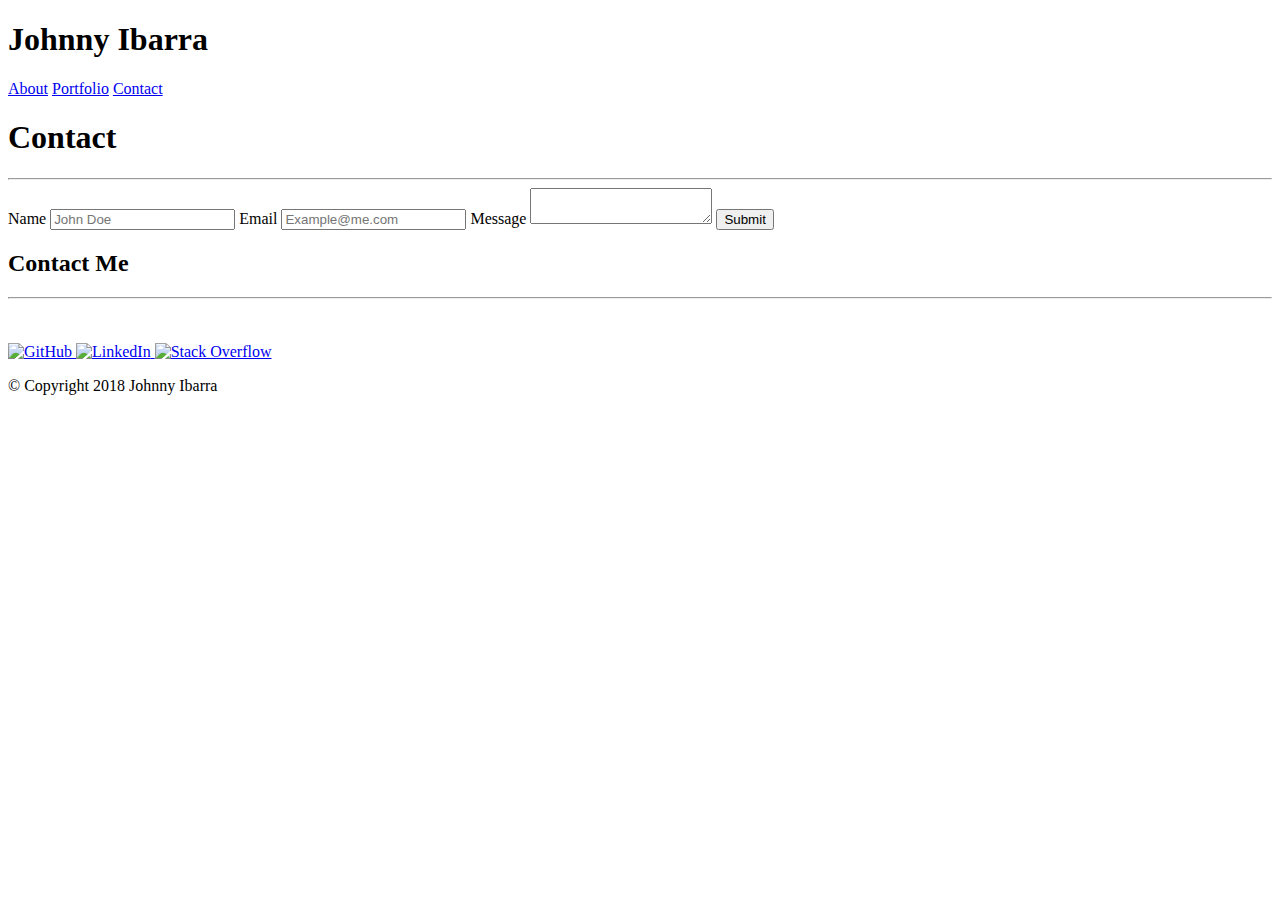
==== contact.html @ 5e498e03 "push" ====
<!DOCTYPE html>
<html lang="en">

<head>
	<meta charset="UTF-8">
	<meta name="viewport" content="width=device-width, initial-scale=1.0">
	<meta http-equiv="X-UA-Compatible" content="ie=edge">
	<!-- CSS Link -->
	<link rel="stylesheet" type="text/css" href="assets/css/style.css">
	<!-- Title -->
	<title>Johnny Ibarra | Basic Portfolio</title>
</head>

<body>
	<!-- Header for Every Page -->
	<header id="header">
		<!-- Content Box-->
		<div class="header">
			<!--My Name -->
			<h1 id="logo">Johnny Ibarra</h1>
			<!--Navigation Bar-->
			<div class="navigation">
				<a class="navlink" href="index.html">About</a>
				<a class="navlink" id="portfolio" href="portfolio.html">Portfolio</a>
				<a class="navlink" href="contact.html">Contact</a>
			</div>
		</div>
	</header>
	<!-- Content -->
	<div class="body">
		<div class="bodycontent">
			<!-- Contact Form -->
			<section>
				<h1 class="contentTitle">Contact</h1>
				<hr>
				<form action="mailto:JohnnhJesseIbarra@gmail.com" method="post" enctype="text/plain">
					<div>
						<span>Name</span>
						<input id="name" type="text" name="name" placeholder="John Doe" />
						<span>Email</span>
						<input id="email" type="text" name="email" placeholder="Example@me.com" />
						<span>Message</span>
						<textarea id="feedback" name="feedback"></textarea>
						<input type="submit" value="Submit">
					</div>
				</form>
			</section>
			<!-- Social Media Links for Every Page -->
			<sidebar>
				<h2 id="contact">Contact Me</h2>
				<hr>
				<br>
				<br>
				<div class="contactlinks">
					<a class="socialimages" href="https://github.com/JohnnyIbarra" target="_blank">
						<img src="assets/images/GitHubMark.png" alt="GitHub" width="60px" height="60px">
					</a>
					<a class="socialimages" href="https://www.linkedin.com/in/johnnyibarra" target="_blank">
						<img src="assets/images/LinkedInMark.png" alt="LinkedIn" width="60px" height="60px">
					</a>
					<a class="socialimages" href="https://stackoverflow.com/users/9140107/johnny-ibarra" target="_blank">
						<img src="assets/images/StackOverflowMark.png" alt="Stack Overflow" width="60px" height="60px">
					</a>
				</div>
			</sidebar>
		</div>
	</div>
	<!-- Footer -->
	<footer>
		<p id="footertext">© Copyright 2018 Johnny Ibarra</p>
	</footer>
</body>

</html>
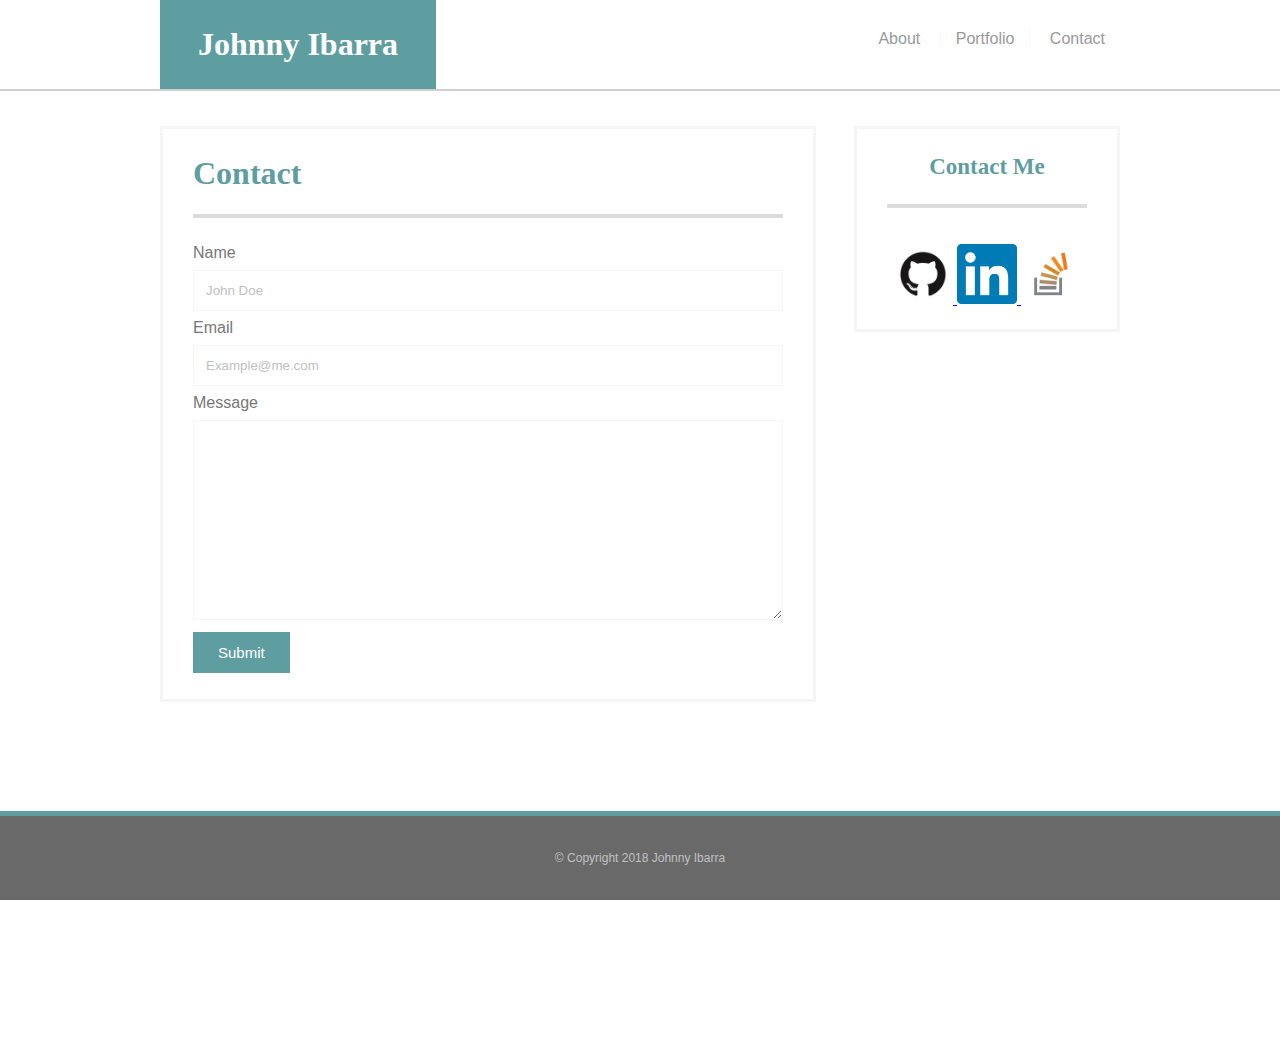
==== commit f50778be: "<update>" ====
--- a/contact.html
+++ b/contact.html
@@ -6,7 +6,7 @@
 	<meta name="viewport" content="width=device-width, initial-scale=1.0">
 	<meta http-equiv="X-UA-Compatible" content="ie=edge">
 	<!-- CSS Link -->
-	<link rel="stylesheet" type="text/css" href="assets/css/style.css">
+	<link rel="stylesheet" type="text/css" href="assets/style.css">
 	<!-- Title -->
 	<title>Johnny Ibarra | Basic Portfolio</title>
 </head>
@@ -53,13 +53,13 @@
 				<br>
 				<div class="contactlinks">
 					<a class="socialimages" href="https://github.com/JohnnyIbarra" target="_blank">
-						<img src="assets/images/GitHubMark.png" alt="GitHub" width="60px" height="60px">
+						<img src="assets/images/GitHub.jpg" alt="GitHub" width="60px" height="60px">
 					</a>
 					<a class="socialimages" href="https://www.linkedin.com/in/johnnyibarra" target="_blank">
-						<img src="assets/images/LinkedInMark.png" alt="LinkedIn" width="60px" height="60px">
+						<img src="assets/images/LinkedIn.jpg" alt="LinkedIn" width="60px" height="60px">
 					</a>
 					<a class="socialimages" href="https://stackoverflow.com/users/9140107/johnny-ibarra" target="_blank">
-						<img src="assets/images/StackOverflowMark.png" alt="Stack Overflow" width="60px" height="60px">
+						<img src="assets/images/StackOverflow.jpg" alt="Stack Overflow" width="60px" height="60px">
 					</a>
 				</div>
 			</sidebar>
--- a/assets/style.css
+++ b/assets/style.css
@@ -0,0 +1,416 @@
+
+* {
+	margin: 0;
+}
+
+hr {
+	border: 2px solid gainsboro;
+}
+/* Header CSS*/
+#header {
+	padding: 0px;
+	margin: 0px;
+	border-bottom: 2px solid #cfcfcf;
+}
+
+.header {
+	width: 960px;
+	margin: auto;
+}
+	/*Logo CSS */
+#logo {
+	background-color: cadetblue;
+	color: white;
+	font-family: 'Georgia', Times, Times New Roman, serif;
+	display: inline-block;
+	text-align: center;
+	padding: 26px 38px;
+	margin: 0px;
+}
+	/*Navigation CSS*/
+.navigation {
+	color: #777777;
+	font-family: 'Arial', 'Helvetica Neue', Helvetica, sans-serif;
+	float: right;
+	padding: 30px 0px;
+}
+
+.navigation a:link {
+	text-decoration: none;
+	color: #777777;
+	opacity: .75;
+}
+
+.navigation a:visited {
+	text-decoration: none;
+	color: #777777;
+}
+
+.navigation a:hover {
+	text-decoration: none;
+	color: cadetblue;
+}
+
+.navigation a:active {
+	text-decoration: none;
+	color: cadetblue;
+}
+
+.navlink {
+	padding: 0px 15px 0px 15px;
+}
+
+#portfolio {
+	border-right: 1px solid whitesmoke;
+	border-left: 1px solid whitesmoke;
+}
+/*Body CSS*/
+.body {
+	background-image: url("../images/ep_naturalwhite.png");
+}
+
+.body:after {
+	display: table;
+	content: "";
+	clear: both;
+}
+
+.bodycontent {
+	width: 960px;
+	height: 100vh;
+	margin: auto;
+	padding: 35px 0px;
+}
+/*Sidebar CSS*/
+sidebar {
+	width: 200px;
+	height: 200px;
+	float: right;
+	border: whitesmoke solid 3px;
+	padding: 0px 30px;
+	background-color: white;
+}
+
+#contact {
+	height: 75px;
+	margin: auto;
+	text-align: center;
+	font-family: 'Georgia', Times, Times New Roman, serif;
+	font-size: 23px;
+	color: cadetblue;
+	line-height: 75px;
+}
+
+.contactlinks {
+	text-align: center;
+}
+/*Main Content CSS*/
+section {
+	width: 590px;
+	border: whitesmoke solid 3px;
+	float: left;
+	margin-bottom: 100px;
+	background-color: white;
+	padding: 0px 30px;
+}
+.contentTitle {
+	font-family: 'Georgia', Times, Times New Roman, serif;
+	color: cadetblue;
+	display: inline-block;
+	text-align: center;
+	padding: 26px 0px;
+	margin: 0px 0px -4px 0px;
+}
+/*About Me CSS*/
+.aboutcontent {
+	padding: 26px 38px;
+}
+
+#pic {
+	float: left;
+	display: inline-block;
+	padding: 0px 30px 0px 0px;
+}
+
+.text {
+	display: inline-block;
+	font-family: 'Arial', 'Helvetica Neue', Helvetica, sans-serif;
+	color: gray;
+	position: relative;
+	line-height: 35px;
+}
+
+.text p {
+	position: relative;
+	top: -10px;
+}
+/* Portfolio CSS  */
+.portlinks {
+	position: relative;
+	width: 44%;
+	margin: 15px 15px 0px 15px;
+	padding-top: 15px;
+}
+
+.portlinks:hover {
+	opacity: .5;
+}
+
+.bottom {
+	margin: 15px 0px 30px 0px;
+}
+
+.portlinks:after {
+	display: table;
+	content: "";
+	clear: both;
+}
+
+.portimages {  
+width: 100%; 
+}
+
+.text-block { 
+	position: absolute; 
+	top: 50px; 
+	left: 0; 
+	width: 100%;  
+}
+
+.text-block span{ 
+	color: white; 
+	font-family: 'Arial', 'Helvetica Neue', Helvetica, sans-serif;   
+	background-color: cadetblue;
+	padding: 10px;
+	width: 100%;
+}
+
+.left {
+	 float: left;
+}
+
+.right {
+	 float: right;
+}
+/* Contact CSS */
+form {
+	padding: 26px 0px;
+	font-family: 'Arial', 'Helvetica Neue', Helvetica, sans-serif;
+	color: #777777;
+}
+
+input[type=text] {
+	width: 100%;
+	padding: 12px;
+	margin: 8px 0;
+	box-sizing: border-box;
+	border: 1.5px solid whitesmoke;
+}
+
+input[type=text]:focus {
+	border: 3px solid cadetblue;
+}
+
+input::placeholder {
+	color: silver;
+	font-family: 'Arial', 'Helvetica Neue', Helvetica, sans-serif;
+}
+
+textarea#feedback {
+	width: 100%;
+	height: 200px;
+	padding: 12px;
+	margin: 8px 0;
+	box-sizing: border-box;
+	border: 1.5px solid whitesmoke;
+}
+
+input[type=submit] {
+			background-color: cadetblue;
+			color: white;
+			font-family: 'Arial', 'Helvetica Neue', Helvetica, sans-serif;
+			font-size: 15px;
+			padding: 12px 25px;
+			border: none;
+			cursor: pointer;
+}
+/* Footer CSS */
+footer {
+	height: 84px;
+	padding: 0px;
+	margin: 0px;
+	background-color: dimgray;
+	border-top: 5px solid cadetblue;
+	color: silver;
+	font-family: 'Arial', 'Helvetica Neue', Helvetica, sans-serif;
+	font-size: 12px;
+	text-align: center;
+	position: fixed;
+	bottom: 0;
+	left: 0;
+	right: 0;
+}
+
+#footertext {
+	line-height: 84px;
+}
+/*Portfolio CSS*/
+/* .portlinks {
+	postion: relative;
+} */
+
+.text-block {
+}
+
+@media screen and (max-width: 980px) {
+	/*All 3 Sites*/
+	.header {
+			width: 730px;
+	}
+	.bodycontent {
+			max-width: 730px;
+	}
+	/*About Me*/
+	section {
+			width: 380px;
+	}
+	#pic {
+			float: none;
+			width: 380px;
+			margin: -15px 0px 15px -30px;
+	}
+	.text p {
+			width: 380px;
+			margin: 0px 0px 0px -30px;
+	}
+
+	/*Portfolio*/
+	.portimages {
+			width: 380px;
+			align-content: center;
+	}
+	.left {
+			float: none;
+			margin: 0;
+			padding: 0;
+	}
+	.right {
+			float: none;
+			margin: 0;
+			padding: 0;
+	}
+}
+
+@media screen and (max-width: 768px) {
+	.bodycontent {
+			padding: 20px 0px;
+	}
+	/*Contact Links*/
+	sidebar {
+			width: 660px;
+			display: inline-block;
+			margin: 10px 4px 120px 0px;
+	}
+	#contact {
+			text-align: justify;
+			text-align-last: left;
+	}
+	.contactlinks {
+			text-align: justify;
+			text-align-last: left;
+	}
+	/*#sidebar {
+			margin: 10px 23px 120px 0px;*/
+	/*About Me*/
+	section {
+			width: 660px;
+			display: inline-block;
+			margin: 10px 0px;
+	}
+	#pic {
+			float: left;
+			margin: 0px 0px 0px -30px;
+	}
+	.text p {
+			width: 660px;
+			margin: -15px -50px;
+	}
+	/*Portfolio*/
+	.portimages {
+			width: 315px;
+			margin: 0px;
+			display: inline-block;
+			position: static;
+	}
+	.left {
+			float: left;
+			margin: 20px 0px 10px 0px;
+	}
+	.right {
+			float: right;
+			margin: 20px 25px 10px 0px;
+	}
+}
+
+@media screen and (max-width: 640px) {
+	/*Header*/
+	header {
+			position: static;
+			width: 640px;
+	}
+	.header {
+			width: 640px;
+	}
+	#logo {
+			width: 640px;
+			margin: 0px;
+			padding: 26px 0px;
+	}
+	.navigation {
+			width: 600px;
+			float: none;
+			margin: 0px 20px;
+			padding: 20px 0px;
+	}
+	.navlink {
+			padding: 0px 70px;
+	}
+	/*Body Content*/
+	.bodycontent {
+			width: 600px;
+	}
+	sidebar {
+			width: 535px;
+			position: relative;
+			right: -5px;
+	}
+	section {
+			width: 535px;
+	}
+	/*About Me*/
+	#pic {
+			width: 535px;
+			float: none;
+	}
+
+	.text p {
+			width: 535px;
+			padding-top: 20px;
+	}
+	/*Portfolio*/
+	.portimages {
+			width: 535px;
+			float: none;
+			display: block;
+			align-content: center;
+	}
+	.right {
+			margin: none;
+			float: none;
+	}
+	.text-block {
+			position: relative;
+			top: -380px;
+			text-decoration: none;
+	}
+}